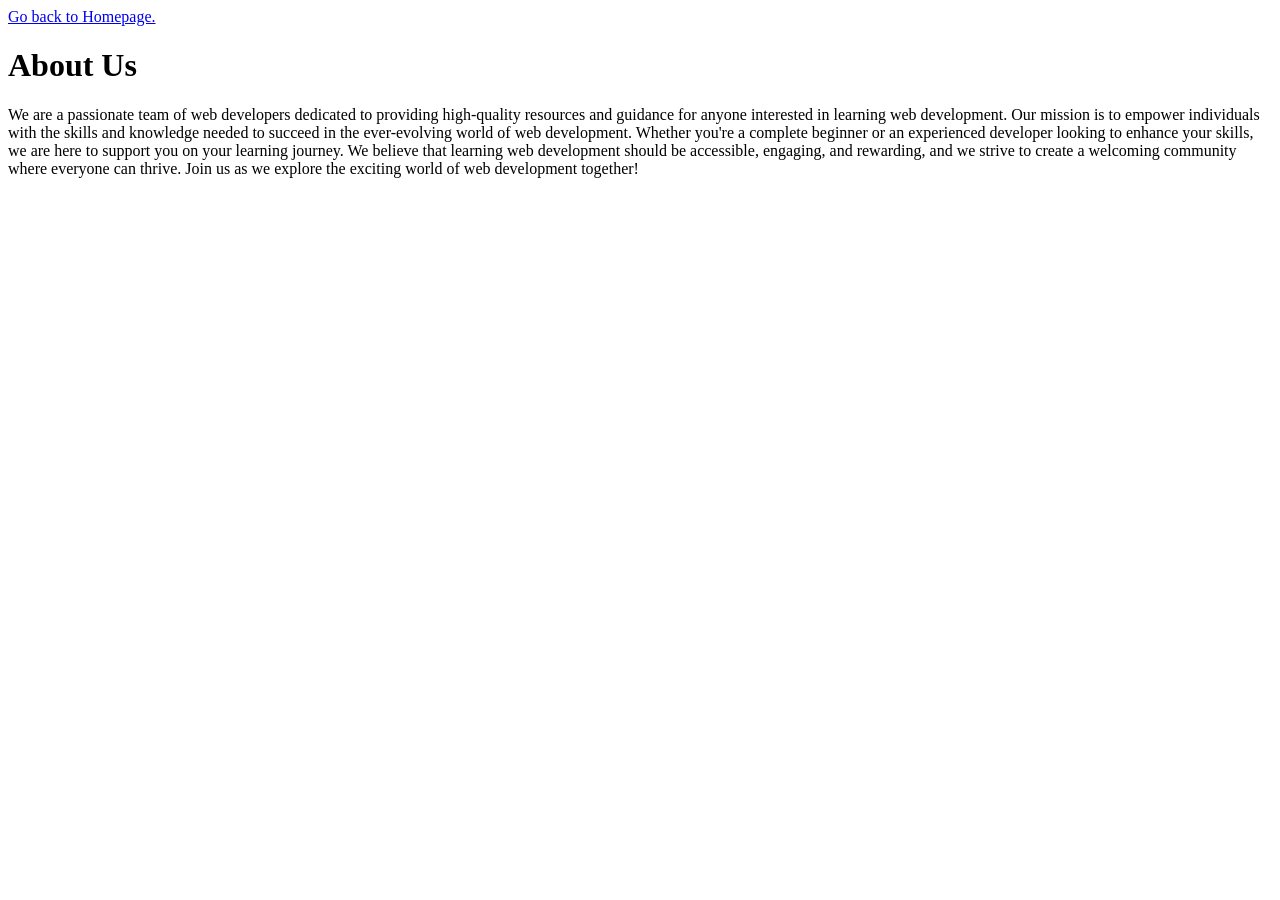
==== Learning/about.html @ 67c08b09 "My first push on web development" ====
<!DOCTYPE html>
<html lang="en">
<head>
    <meta charset="UTF-8">
    <meta name="viewport" content="width=device-width, initial-scale=1.0">
    <title>About Us</title>
</head>
<body>
    <a href="index.html">Go back to Homepage.</a>
    <h1>About Us</h1>

    <p>
        We are a passionate team of web developers dedicated to providing high-quality resources and guidance for anyone interested in learning web development. 
        Our mission is to empower individuals with the skills and knowledge needed to succeed in the ever-evolving world of web development. 
        Whether you're a complete beginner or an experienced developer looking to enhance your skills, we are here to support you on your learning journey. 
        We believe that learning web development should be accessible, engaging, and rewarding, and we strive to create a welcoming community where everyone can thrive. 
        Join us as we explore the exciting world of web development together!
    </p>
    
</body>
</html>
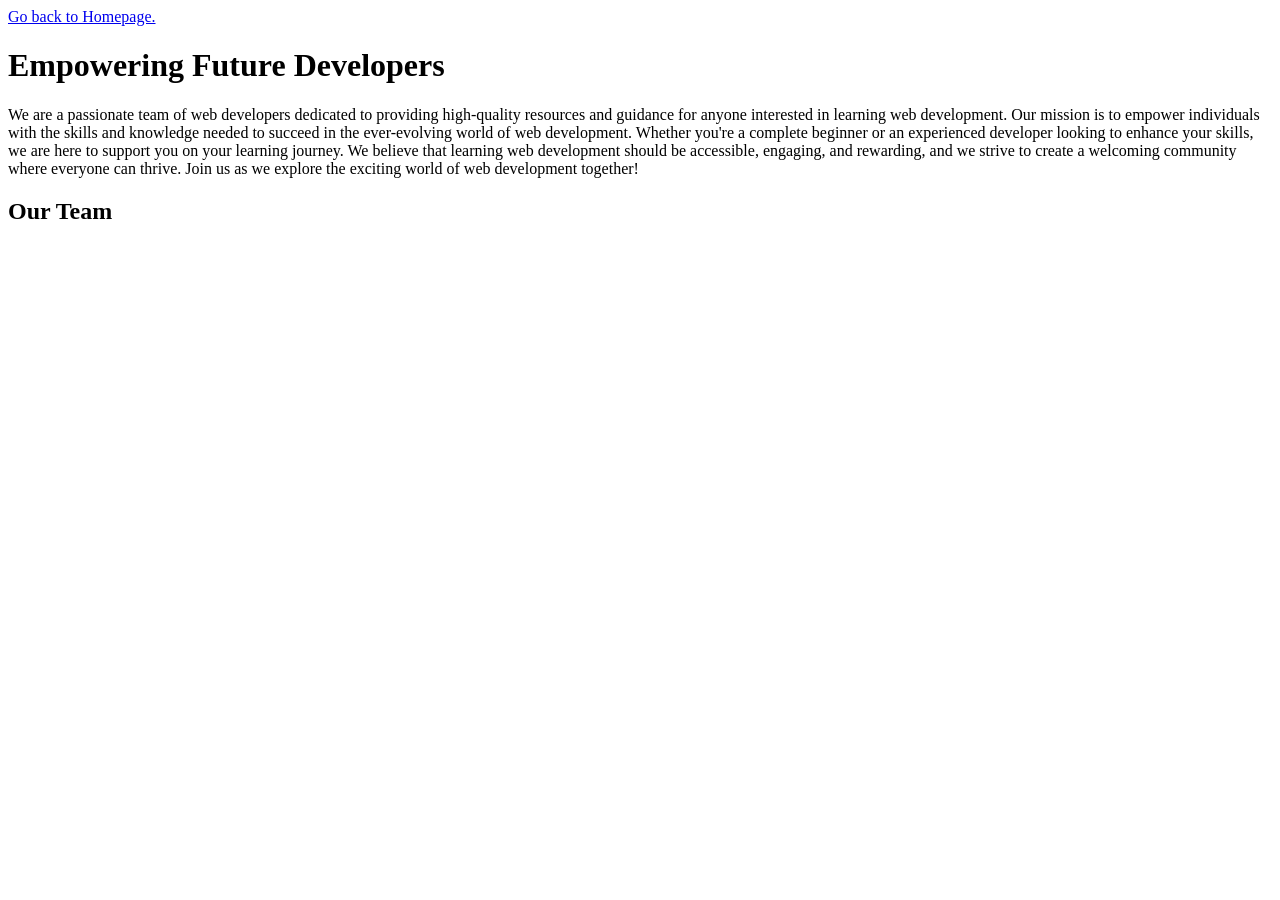
==== commit 62580706: "hero-section updated" ====
--- a/Learning/about.html
+++ b/Learning/about.html
@@ -7,7 +7,7 @@
 </head>
 <body>
     <a href="index.html">Go back to Homepage.</a>
-    <h1>About Us</h1>
+    <h1>Empowering Future Developers</h1>
 
     <p>
         We are a passionate team of web developers dedicated to providing high-quality resources and guidance for anyone interested in learning web development. 
@@ -16,6 +16,8 @@
         We believe that learning web development should be accessible, engaging, and rewarding, and we strive to create a welcoming community where everyone can thrive. 
         Join us as we explore the exciting world of web development together!
     </p>
+    <h2>Our Team</h2>       
+
     
 </body>
 </html>
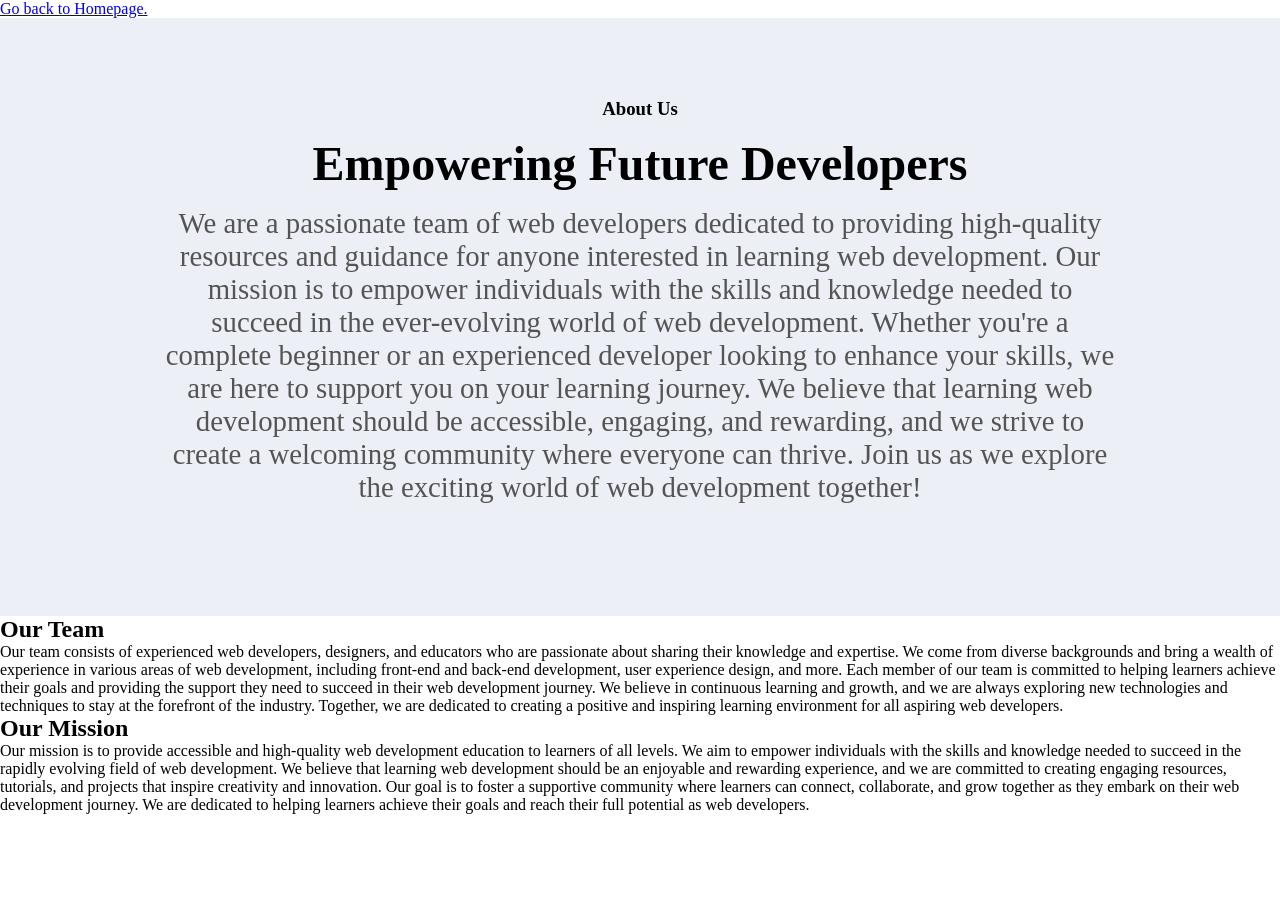
==== commit 79ba6b0d: "faq and program files updated" ====
--- a/Learning/about.html
+++ b/Learning/about.html
@@ -3,20 +3,55 @@
 <head>
     <meta charset="UTF-8">
     <meta name="viewport" content="width=device-width, initial-scale=1.0">
+    <link rel="stylesheet" href="style.css">
     <title>About Us</title>
 </head>
 <body>
     <a href="index.html">Go back to Homepage.</a>
-    <h1>Empowering Future Developers</h1>
 
-    <p>
+    <section class="about-hero-section">
+        <h3>About Us</h3>
+        <h1>Empowering Future Developers</h1>
+        <p>
         We are a passionate team of web developers dedicated to providing high-quality resources and guidance for anyone interested in learning web development. 
         Our mission is to empower individuals with the skills and knowledge needed to succeed in the ever-evolving world of web development. 
         Whether you're a complete beginner or an experienced developer looking to enhance your skills, we are here to support you on your learning journey. 
         We believe that learning web development should be accessible, engaging, and rewarding, and we strive to create a welcoming community where everyone can thrive. 
         Join us as we explore the exciting world of web development together!
     </p>
-    <h2>Our Team</h2>       
+    </section>
+
+    <section>
+        <div>
+            <div>
+
+              <h2>Our Team</h2>       
+             <p>
+                Our team consists of experienced web developers, designers, and educators who are passionate about sharing their knowledge and expertise. 
+                We come from diverse backgrounds and bring a wealth of experience in various areas of web development, including front-end and back-end development, user experience design, and more. 
+                Each member of our team is committed to helping learners achieve their goals and providing the support they need to succeed in their web development journey. 
+                We believe in continuous learning and growth, and we are always exploring new technologies and techniques to stay at the forefront of the industry. 
+                Together, we are dedicated to creating a positive and inspiring learning environment for all aspiring web developers.
+            </p>
+            </div>
+            <div>
+                <h2>Our Mission</h2>
+                <p>
+                    Our mission is to provide accessible and high-quality web development education to learners of all levels. 
+                    We aim to empower individuals with the skills and knowledge needed to succeed in the rapidly evolving field of web development. 
+                    We believe that learning web development should be an enjoyable and rewarding experience, and we are committed to creating engaging resources, tutorials, and projects that inspire creativity and innovation. 
+                    Our goal is to foster a supportive community where learners can connect, collaborate, and grow together as they embark on their web development journey. 
+                    We are dedicated to helping learners achieve their goals and reach their full potential as web developers.
+                </p>
+
+            </div>
+        </div>
+    </section>
+
+
+   
+    
+    
 
     
 </body>
--- a/Learning/style.css
+++ b/Learning/style.css
@@ -0,0 +1,209 @@
+* {
+    margin: 0;
+    padding: 0;
+    box-sizing: border-box;
+}
+/* section {
+  border: 2px solid red;
+  text-align: center;
+} */
+/* this is a header section */
+header {
+    background-color: lightcoral;
+    display: flex;
+    /* justify-content: space-between; */
+    justify-content: space-around;
+    /* justify-content:space-evenly; */
+    align-items: center;
+    /* background-color: orange; */
+}
+.auth-links {
+    /* border: 2px solid red; */
+    display: flex;
+    gap: 20px;
+}
+.auth-links a {
+    padding: 10px 15px;
+    text-decoration: none;
+    color: black;
+}
+.auth-links .login-link {
+    background-color: white;
+}
+.auth-links .signup-link {
+    background-color: blue;
+    color: white;
+}
+.hero-section {
+    text-align: center;
+    background-color: lightblue;
+    padding: 5rem 0;
+    display: flex;
+    flex-direction: column;
+    align-items: center;
+}
+.hero-section h1 {
+    font-size: 3rem;
+    margin-bottom: 1rem;
+}
+.hero-section p {
+    font-size: 1.5rem;
+    margin-bottom: 2rem;
+    padding: 0 4rem;
+    width: 60%;
+    border: 2px solid green;
+    color: rgb(85, 84, 84);
+}
+.benefits-section  {
+    border: 2px solid purple;
+    text-align: center;
+}
+.logo {
+    border: 2px solid orange;
+}
+header nav ul {
+    display: flex;
+    gap: 20px;
+    list-style-type: none;
+    border: 2px solid blue;
+}
+/* body {
+    background-color:  yellow;
+} */
+/* div {
+   
+    border: 2px solid green;
+    
+} */
+.benefits-container {
+    display: flex;
+    /* justify-content: space-between; */
+    /* justify-content: space-around; */
+    /* margin-top: 20px; */
+    border: 2px solid light green;
+    /* padding: 30px;
+    margin: 20px; */
+    gap: 20px;
+}
+.benefits-container .benefits-box {
+    border: 2px solid blueviolet;
+    width: 23%;
+    padding: 20px;        
+    /* flex: 1;  */
+}
+.personal-training{
+    background-color: rgb(230, 238, 241);
+    padding: 40px 0;
+}
+.personal-training .personal-training-title {
+    text-align: center;
+}
+.personal-training-content {
+    display: flex;
+    justify-content: space-between;
+    gap: 20px;
+    margin-top: 20px;
+}
+.personal-training-content .personal-training-left {
+    border: 2px solid red;
+}
+.personal-training-content .personal-training-right {
+    border: 2px solid blue;
+}
+
+/* about page styling */
+.about-hero-section {
+    text-align: center;
+    background-color: rgb(237, 239, 247);
+    padding: 5rem 0;
+    display: flex;
+    flex-direction: column;
+    align-items: center;
+}
+.about-hero-section h1 {
+    font-size: 3rem;
+    margin-bottom: 1rem;
+}
+.about-hero-section h3 {
+    margin-bottom: 1rem;
+}
+.about-hero-section p {
+    font-size: 1.8rem;
+    margin-bottom: 2rem;
+    padding: 0 2rem;
+    width: 80%;
+    /* border: 2px solid green; */
+    color: rgb(85, 84, 84);
+}
+/* contact page styling */
+.contact-hero-section {
+    text-align: center;
+    background-color: rgb(237, 239, 247);
+    padding: 5rem 0;
+    display: flex;
+    flex-direction: column;
+    align-items: center;
+}
+.contact-hero-section h1 {
+    font-size: 3rem;
+    margin-bottom: 1rem;
+}
+.contact-hero-section h3 {
+    margin-bottom: 1rem;
+}
+.contact-hero-section p {
+    font-size: 1.8rem;
+    margin-bottom: 2rem;
+    padding: 0 2rem;
+    width: 80%;
+    /* border: 2px solid green; */
+    color: rgb(85, 84, 84);
+}
+/* contact page styling */
+.contact-hero-section {
+    text-align: center;
+    background-color: rgb(237, 239, 247);
+    padding: 5rem 0;
+    display: flex;
+    flex-direction: column;
+    align-items: center;
+}
+.contact-hero-section h1 {
+    font-size: 3rem;
+    margin-bottom: 1rem;
+}
+.contact-hero-section h3 {
+    margin-bottom: 1rem;
+}
+.contact-hero-section p {
+    font-size: 1.8rem;
+    margin-bottom: 2rem;
+    padding: 0 2rem;
+    width: 80%;
+    /* border: 2px solid green; */
+    color: rgb(85, 84, 84);
+}
+/* projects page styling */
+.projects-hero-section {
+    text-align: center;
+    background-color: rgb(237, 239, 247);
+    padding: 5rem 0;
+    display: flex;
+    flex-direction: column;
+    align-items: center;
+}
+.projects-hero-section h1 {
+    font-size: 3rem;
+    margin-bottom: 1rem;
+}
+.projects-hero-section h3 {
+    margin-bottom: 1rem;
+}
+.projects-hero-section p {
+    font-size: 1.8rem;
+    margin-bottom: 2rem;
+    padding: 0 2rem;
+    width: 80%;
+    /* border: 2px solid green; */
+    color: rgb(85, 84, 84);
+}
